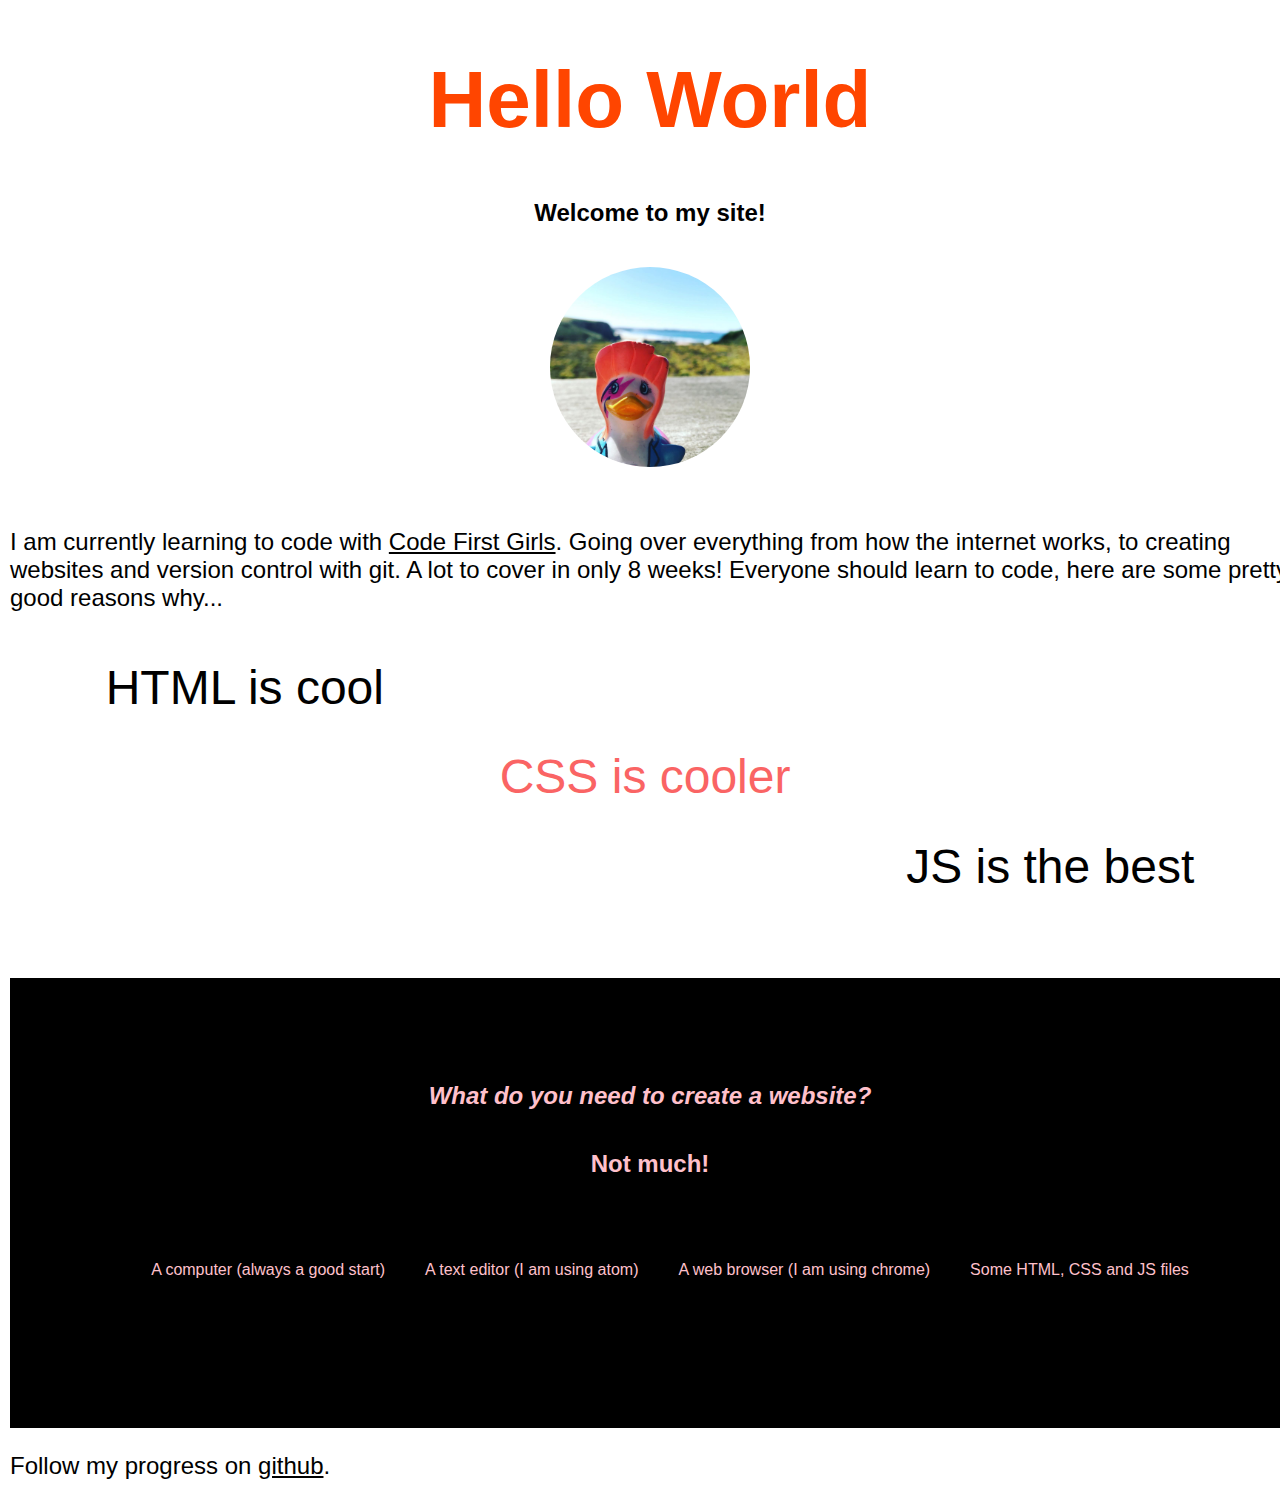
==== index.html @ aee5769b "Initial commit" ====
<!doctype html>
<html>
<head>
  <title>Hello World week 1</title>
  <link rel="stylesheet" type="text/css" href="./css/styles.css">
</head>

<body>
<div>
  <h1>Hello World</hi>
    <h2>Welcome to my site!</h2>

<img src="./duck.jpg" alt="A local image" width="200px">
</div>
<div>
<p>I am currently learning to code with <a href="https://www.codefirstgirls.org.uk/"> Code First Girls</a>. Going over everything from how the
internet works, to creating websites and version control with git. A lot to cover in only 8 weeks!
Everyone should learn to code, here are some pretty good reasons why...
</p>

<ol>
  <li>HTML is cool</li>
  <li id="lower">CSS is cooler</li>
  <li id="lowest">JS is the best</li>
</ol>
</div>
<div class="contrast">
<h2><i>What do you need to create a website?</i></h2>


<h2>Not much!</h2>
<!--not much is also meant to be in the paragraph but i wanted it centred-->
<p>
<ul>
  <li>A computer (always a good start)</li>
  <li>A text editor (I am using atom)</li>
  <li>A web browser (I am using chrome)</li>
  <li>Some HTML, CSS and JS files</li>
</ul>
</p>
</div>
<p>Follow my progress on <a href="https://github.com/"> github</a>.
</p>

</body>
</html>
---- css/styles.css ----
body {
  color: rgb(0,0,0);
  font-family: 'Roboto', sans-serif;
  margin: 10px;
}
div {
  min-height: 50vh;
  width: 100vw;
}
h1, h2 {
     text-align: center;
} h1 {
     font-size: 5em;
     color: rgb(255,69,0);
}
{
  font-size: 2.5em;
}
img {
  display: block;
  padding: 20px;
  margin: 0 auto;
  border-radius: 130px;
}
p {
  width: 100%;
<!-- border: 4px solid red; how to put boxes around each element -->
  margin: 10vh 1vw;
  font-size: 1.5em;
}
a {
  color: rgb(0,0,0)
}
ol {
     list-style: none;
     padding: 0;
     margin-bottom:10%;
     font-size: 3em;
     display: flex;
     justify-content: space-evenly;
}
li#lower {
  margin-top: 7%;
  color: rgb(250,100,100);
}
li#lowest {
  margin-top: 14%;
}
div.contrast {
  background-color: rgb(0,0,0);
  color: rgb(255,192,203);
  display: flex;
  justify-content: center;
  align-items: center;
  flex-direction: column;
}
ul {
  list-style: none;
  display: flex;
}
li {
  margin: 0 20px;
  transition: 0.6s ease;
}
li:hover {
  font-size: 1.2em;
}
h1 {
  transition: 1s ease;
}
h1:hover {
  font-size: 6em;
}
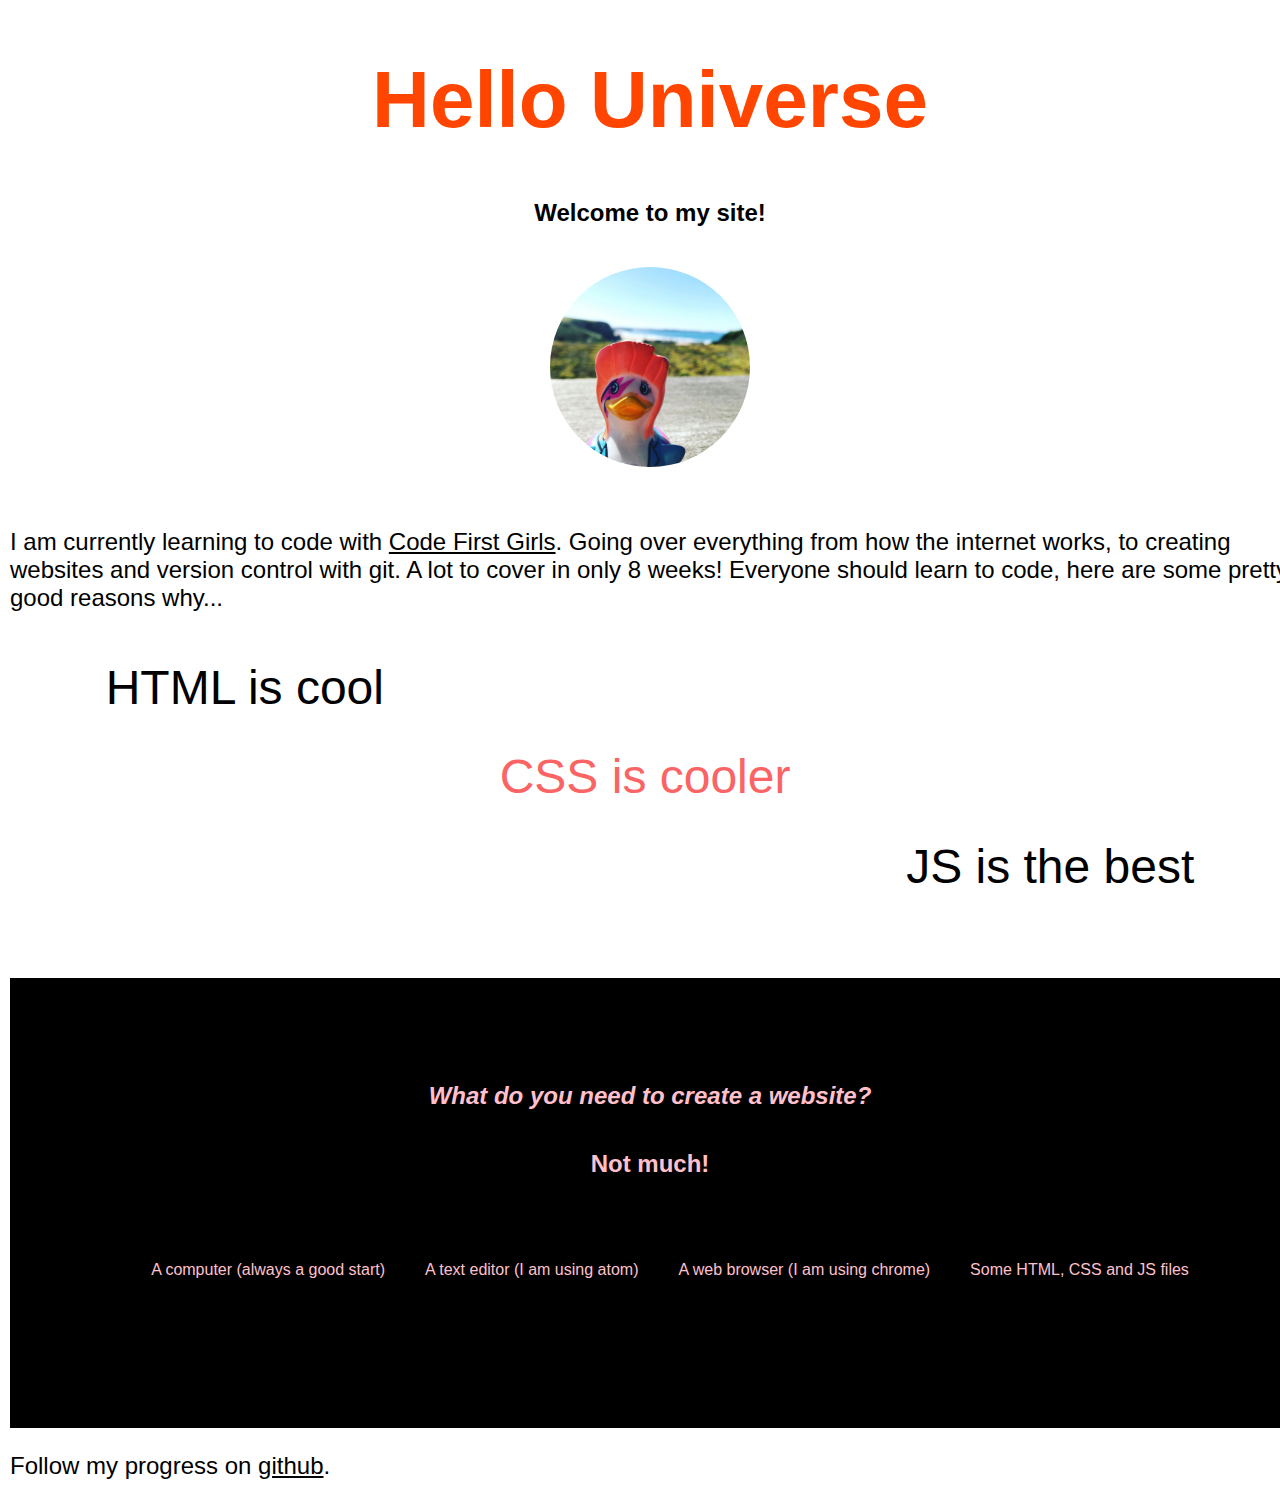
==== commit a517b465: "Update index file" ====
--- a/index.html
+++ b/index.html
@@ -7,7 +7,7 @@
 
 <body>
 <div>
-  <h1>Hello World</hi>
+  <h1>Hello Universe</hi>
     <h2>Welcome to my site!</h2>
 
 <img src="./duck.jpg" alt="A local image" width="200px">
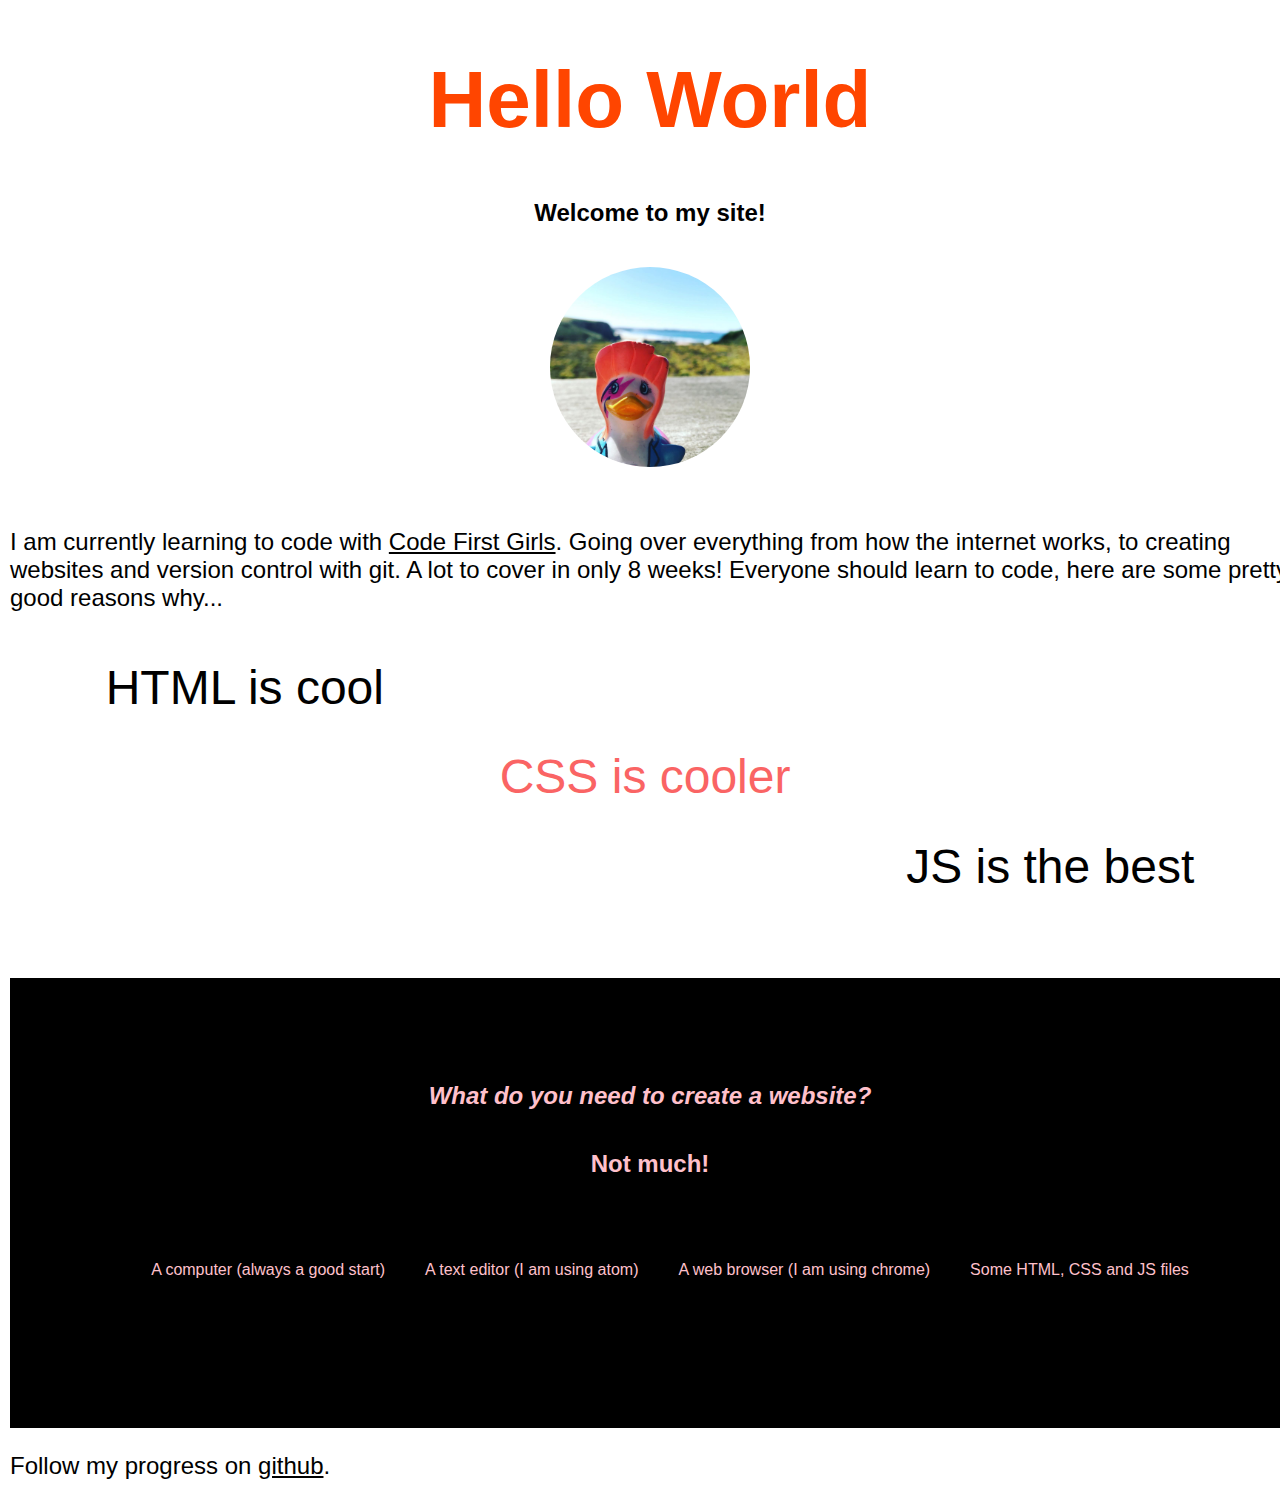
==== commit 17b06e40: "Revert "Update index file"" ====
--- a/index.html
+++ b/index.html
@@ -7,7 +7,7 @@
 
 <body>
 <div>
-  <h1>Hello Universe</hi>
+  <h1>Hello World</hi>
     <h2>Welcome to my site!</h2>
 
 <img src="./duck.jpg" alt="A local image" width="200px">
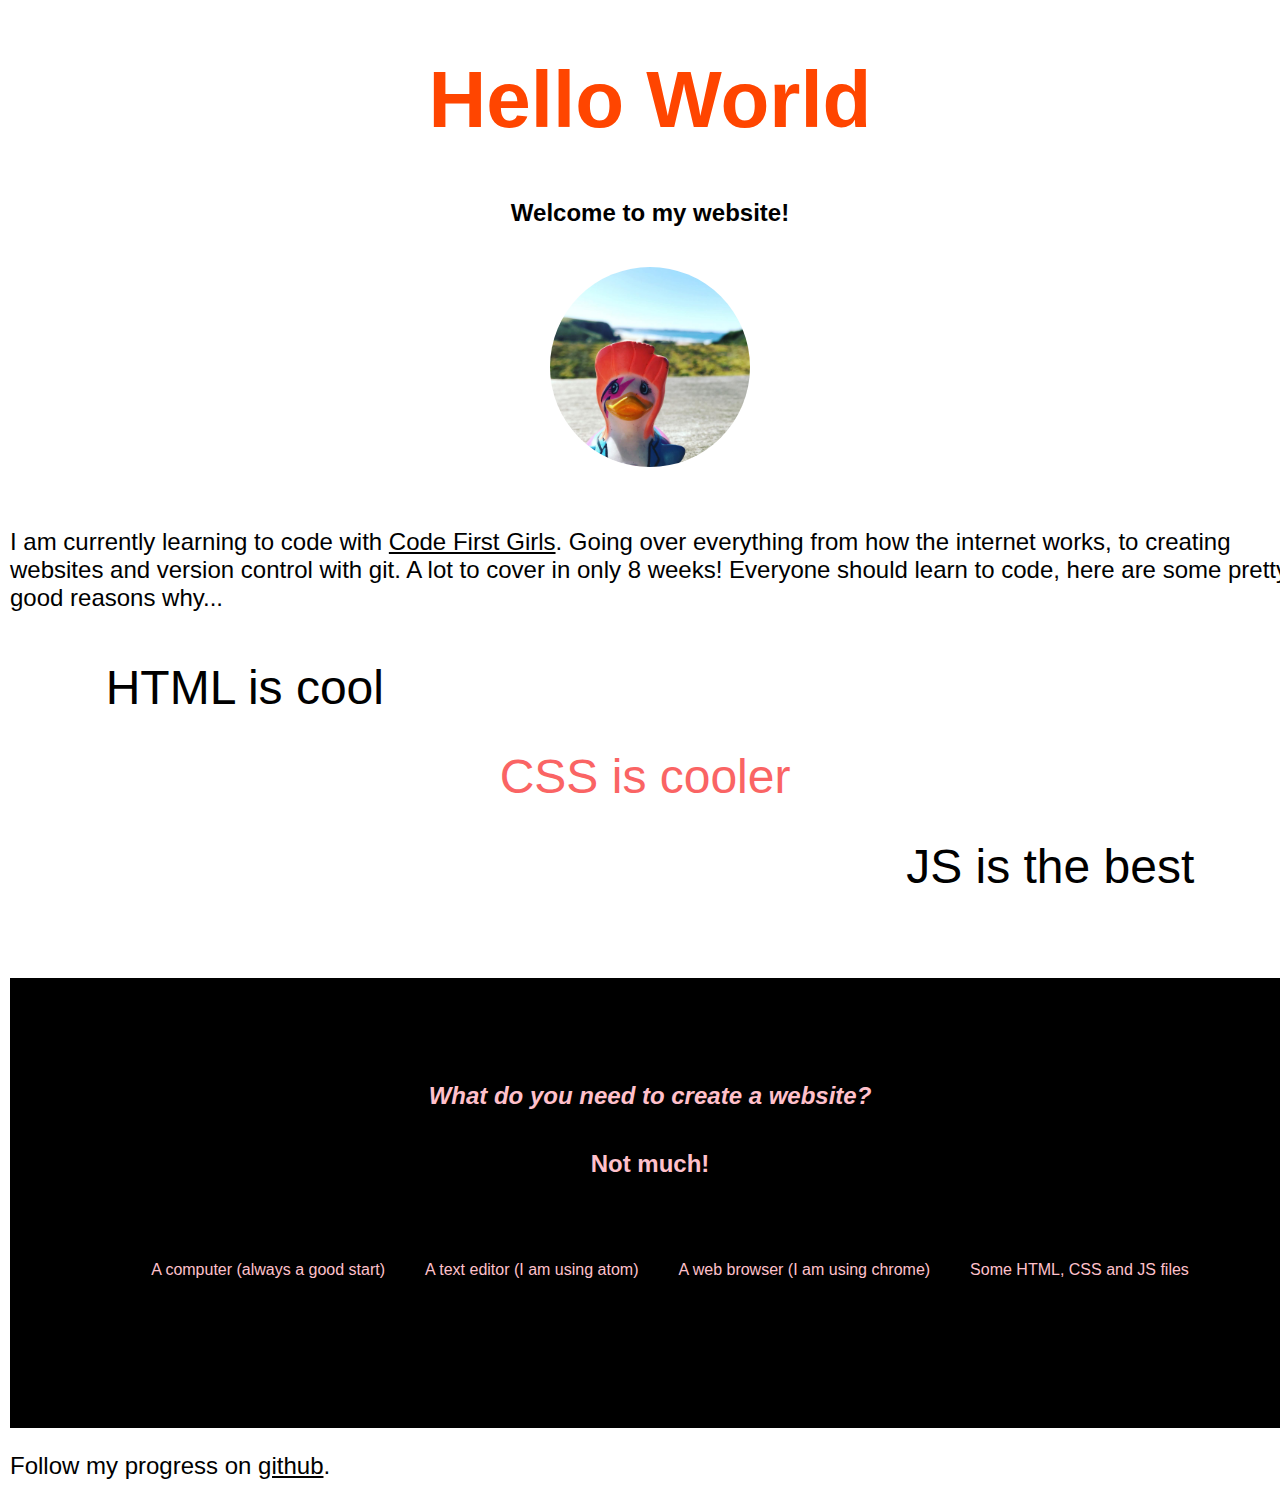
==== commit e6fe3aa7: "Change to h1" ====
--- a/index.html
+++ b/index.html
@@ -7,8 +7,8 @@
 
 <body>
 <div>
-  <h1>Hello World</hi>
-    <h2>Welcome to my site!</h2>
+  <h1>Hello World</h1>
+    <h2>Welcome to my website!</h2>
 
 <img src="./duck.jpg" alt="A local image" width="200px">
 </div>
